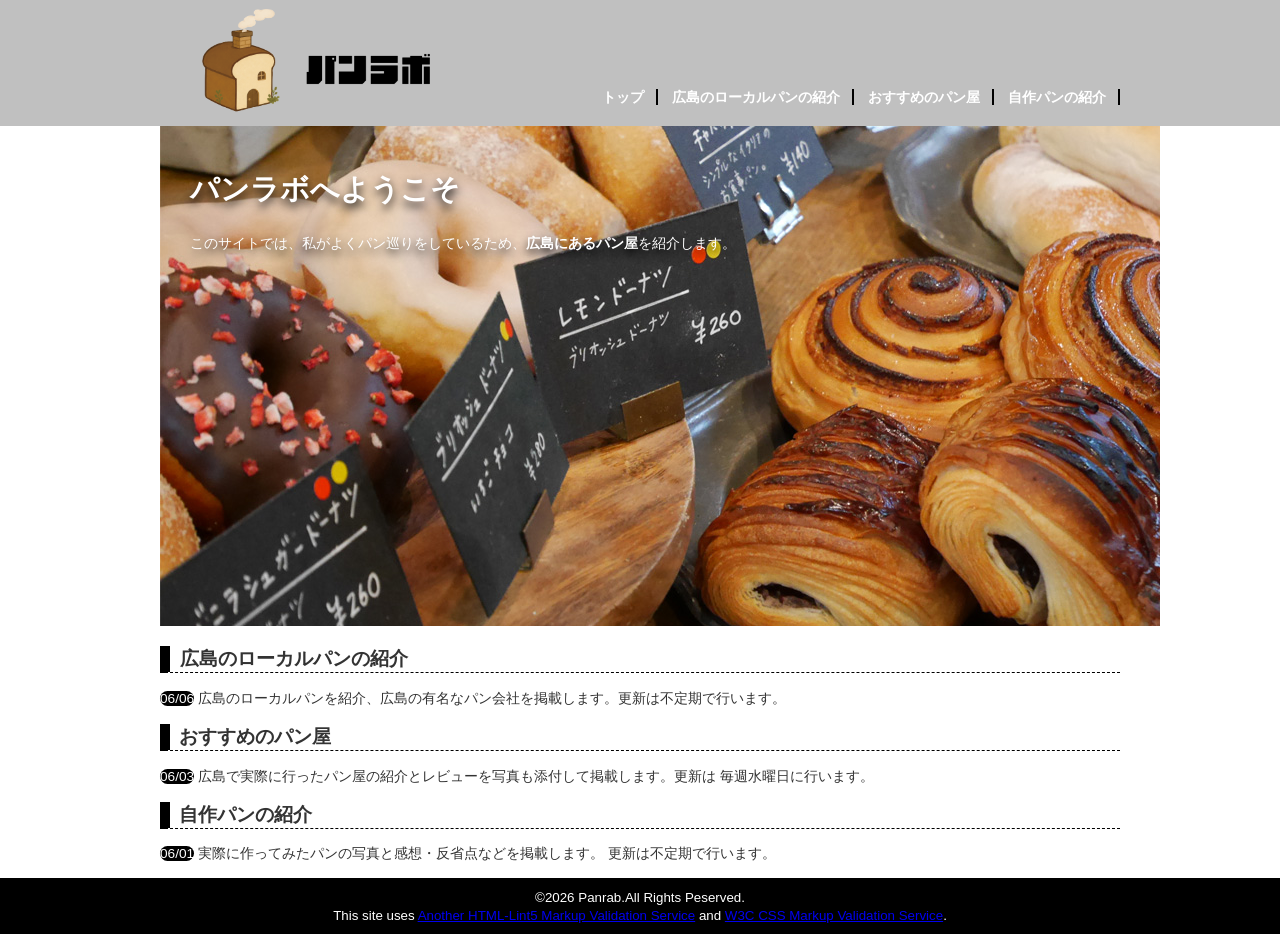
==== index.html @ 5c5408dc "Add files via upload" ====
<!DOCTYPE html>
<html lang="ja">
    <head>
        <meta charset="UTF-8">
        <title>トップページ：パンラボ</title>
        <link rel="stylesheet" href="css/mystyle.css">
        <meta name="description" content="広島のパンについて紹介しています。">
        <meta name="viewport" content="width=device-width">
    </head>
    <body>
    <header>
         <!-- トップページのロゴ画像 -->
          <div class="header-in">
     <img src="image/logo-01.png" width="300" height="125" alt="パンラボ">
     <nav>
     <ul>
        <li><a href="index.html">トップ</a></li>
        <li><a href="contents1.html">広島のローカルパンの紹介</a></li>
        <li><a href="contents2.html">おすすめのパン屋</a></li>
        <li><a href="contents3.html">自作パンの紹介</a></li>
     </ul>
     </nav>
     </div>
    </header>
    <article>
        <!--validator エラー対策-->
<h1 class="dummy"></h1>
    <img src="image/IMG_0453.jpg" width="1000" height="500" alt="パン屋のイメージ画像">
    
        <div class="catch">
        <h1 class="subhead">パンラボへようこそ</h1>
    <p>このサイトでは、私がよくパン巡りをしているため、<strong>広島にあるパン屋</strong>を紹介します。</p>
        </div>
    <div class="navy">

    <section>
    <h2 class="page">広島のローカルパンの紹介</h2>
    <p><time datetime="2026-06-06">06/06</time> 広島のローカルパンを紹介、広島の有名なパン会社を掲載します。更新は不定期で行います。
</p>
    </section>
    
<section>
    <h2>おすすめのパン屋</h2>
    <p><time datetime="2026-06-03">06/03</time> 広島で実際に行ったパン屋の紹介とレビューを写真も添付して掲載します。更新は
<span class="red">毎週水曜日に</span>行います。</p>
    </section>
    <section>
    <h2>自作パンの紹介</h2>
    <p><time datetime="2026-06-01">06/01</time> 実際に作ってみたパンの写真と感想・反省点などを掲載します。
更新は不定期で行います。
</p>

    </section>
    </div>
    

    </article>
    <footer>
    <small>&copy;2026 Panrab.All Rights Peserved.</small>
    <br><small>This site uses <a href="http://www.htmllint.net/html-lint/htmllint.html#" target="_blank">
Another HTML-Lint5 Markup Validation Service</a>
and <a href="http://jigsaw.w3.org/css-validator/#validate_by_upload" target="_blank"> W3C CSS
Markup Validation Service</a>.</small>
   
    </footer>
     
    </body>
    
</html>
---- css/mystyle.css ----
@charset "utf-8";
body{
	background-color:#ffffff;
	color:#333333;
	font-family: "MS Gothic","Hiragino Sans",sans-serif;
	margin:0;
	padding:0;
}
.dummy {
margin: 0;
}
p{font-size:90%;}
h1{font-size:180%;}
h2{font-size:120%;
   border-bottom:1px dashed #000000;
   border-left:10px solid #000000;
padding-left: 7pt;}
footer{text-align:center;
       background-color:#000000;
	   color:#ffffff;
	   padding-top:10px;
	   padding-bottom: 10px;
}
article{position:relative;
clear:both;
width:960px;
margin-left:auto;
margin-right: auto;}
header img{float:left;}
.header-in{width:960px;
margin-left: auto;
margin-right: auto;
}
.sub-h1{
background: linear-gradient(to left,#ffffff,#dcdcdc);
padding-top: 5px;
padding-left: 10px;
border-left:15px solid#000000;}
.contents2-list{list-style-image:url(../image/list.gif);
font-weight: bold;
margin-left:30px;}
.contents2-img{box-shadow:0px 0px 10px 3px #aaaaaa;
border-radius: 10px;
float:right;
margin-left:20px;
margin-bottom:10px;}
.sentou{clear:both;
text-align: right;}
ol li{display: inline;
margin-right: 5px;
font-size: 80%;
}
ol{padding-left: 0;}
.page{padding-left:10px;
padding-right:10px;}
nav ul a{text-decoration: none;
color: #ffffff;}

.contents2-row{
  display: flex;
  justify-content: center;
  gap: 10px;
  
}
nav ul a{text-decoration: none;
color:#ffffff;}

nav ul a:link{color:#ffffff;}
nav ul a:visited{color:#000000;}
nav ul a:hover{color:#d9ff00;}
nav ul a:active{color:#0015ff;}

/* 959px以下の場合 */
@media(max-width:959px){header img{float:none;}
nav ul{text-align: left;
padding:0;
margin-left: 10px;}
article{width: auto;}
article img{max-width: 100%;
height:auto;}
.header-in{width: auto;}
.contents2-img{float:left;}
.contents2-row{float:left;}
.clearfix {
  clear: both;
}
}
/* プリント出力 */
@media print{
	.catch{color:#ffffff;
	text-shadow: #000000;
}
footer{color:#ffffff;}}

/* 600px以下の場合 */
@media(max-width:600px){
	nav li{font-size:75%;
	padding-left: 2px;
padding-right: 2px;}
footer{font-size:75%;}
.catch{top:5px;
left:10px;}
}
.contents2-img{float:none;}

.catch{position:absolute;
top:20px;
left:30px;
color:#ffffff;
text-shadow: 0px 5px 10px #000000;
}
header{padding-top:0.005px;
	background-color: rgb(192, 192, 192);
color: #000000;}
ul{list-style:disc;
line-height:1.8;
font-size:90%;}
p time{font-size: 95%;
	border-radius:8px;
background-color: #000000;
color:#ffffff}
nav ul{font-weight:bold;
text-align:right;
padding-top:85px;
padding-bottom: 15px;
margin:0;}
nav li{display:inline;
padding-left: 10px;
padding-right:12px;
border-right:2px solid #000000;}
.to-top {
  position: fixed;
  bottom: 20px;
  right: 20px;
}
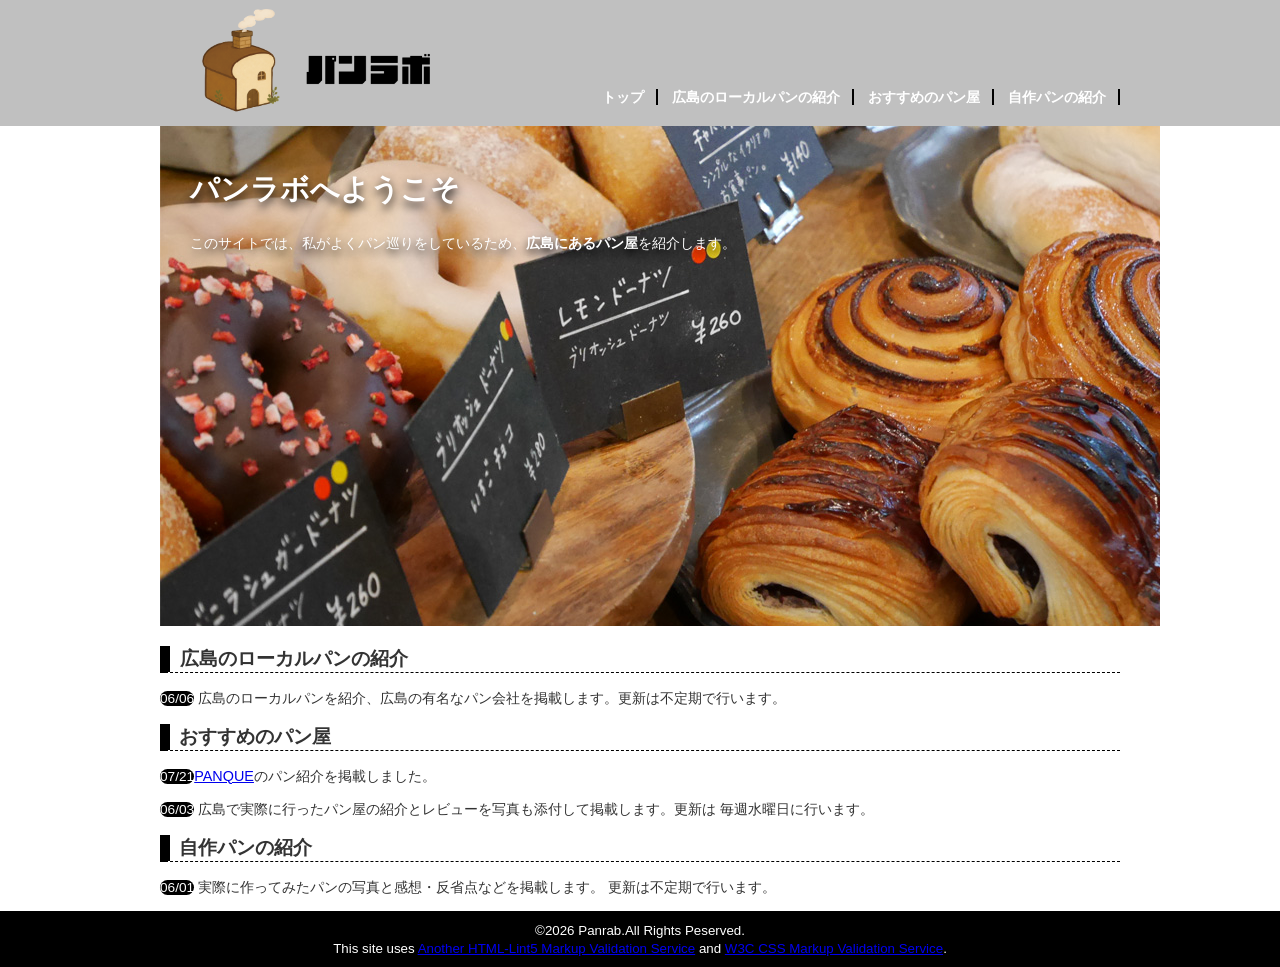
==== commit fe437c5a: "Add files via upload" ====
--- a/index.html
+++ b/index.html
@@ -35,12 +35,15 @@
 
     <section>
     <h2 class="page">広島のローカルパンの紹介</h2>
+
     <p><time datetime="2026-06-06">06/06</time> 広島のローカルパンを紹介、広島の有名なパン会社を掲載します。更新は不定期で行います。
 </p>
     </section>
     
 <section>
     <h2>おすすめのパン屋</h2>
+    <p><time datetime="2026-07-21">07/21</time><a href="contents2.html">PANQUE</a>のパン紹介を掲載しました。</p>
+
     <p><time datetime="2026-06-03">06/03</time> 広島で実際に行ったパン屋の紹介とレビューを写真も添付して掲載します。更新は
 <span class="red">毎週水曜日に</span>行います。</p>
     </section>
